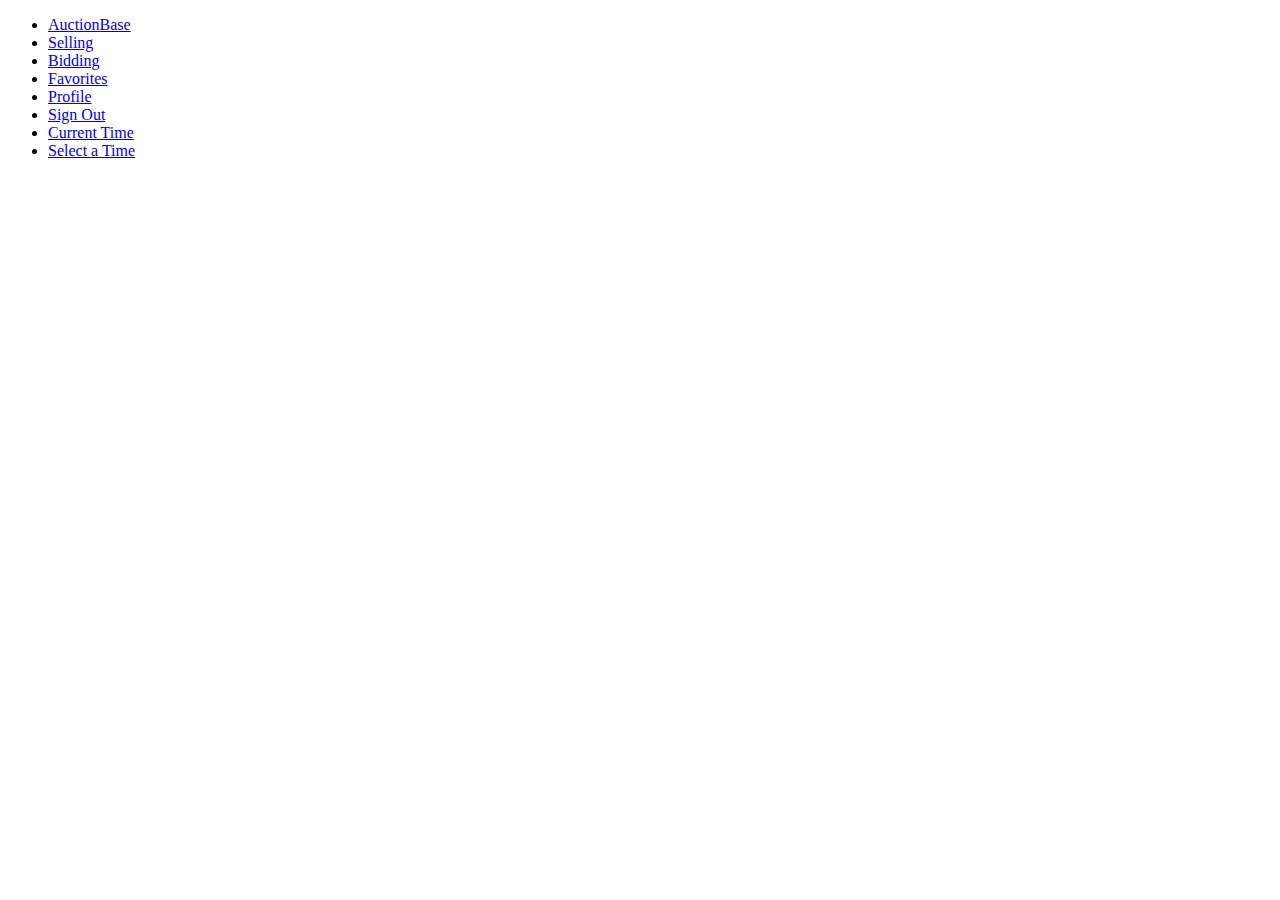
==== adminNav.html @ 115a6f28 "working on time and then bidding and selling" ====
<!doctype html>
<html>
<head>
<meta charset="UTF-8">
<title>Untitled Document</title>
</head>

<body>

<ul>
	<li><a href="index.php">AuctionBase</a></li>
	<li><a href="selling.php">Selling</a></li>
	<li><a href="biddingOn.php">Bidding</a></li>
    <li><a href="favorites.php">Favorites</a></li>
    <li><a href="profile.php">Profile</a></li>    
    <li><a href="_Controller/logoutScript.php">Sign Out</a></li>
    <li><a href="currtime.php">Current Time</a></li>
	<li><a href="selecttime.php">Select a Time</a></li>
</ul>

</body>
</html>
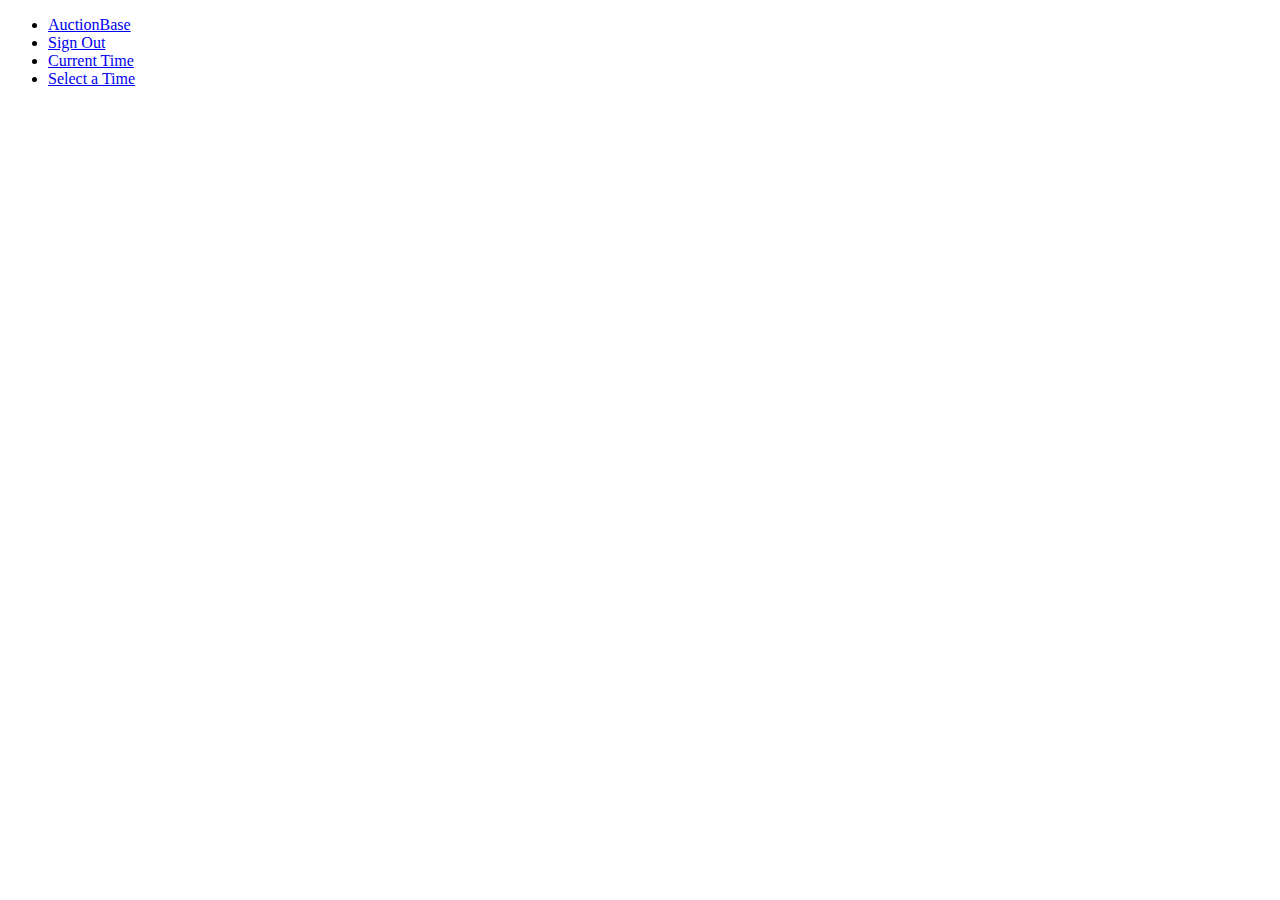
==== commit a8b28c46: "final product for 145" ====
--- a/adminNav.html
+++ b/adminNav.html
@@ -9,14 +9,10 @@
 
 <ul>
 	<li><a href="index.php">AuctionBase</a></li>
-	<li><a href="selling.php">Selling</a></li>
-	<li><a href="biddingOn.php">Bidding</a></li>
-    <li><a href="favorites.php">Favorites</a></li>
-    <li><a href="profile.php">Profile</a></li>    
     <li><a href="_Controller/logoutScript.php">Sign Out</a></li>
     <li><a href="currtime.php">Current Time</a></li>
 	<li><a href="selecttime.php">Select a Time</a></li>
 </ul>
 
 </body>
-</html>+</html>
